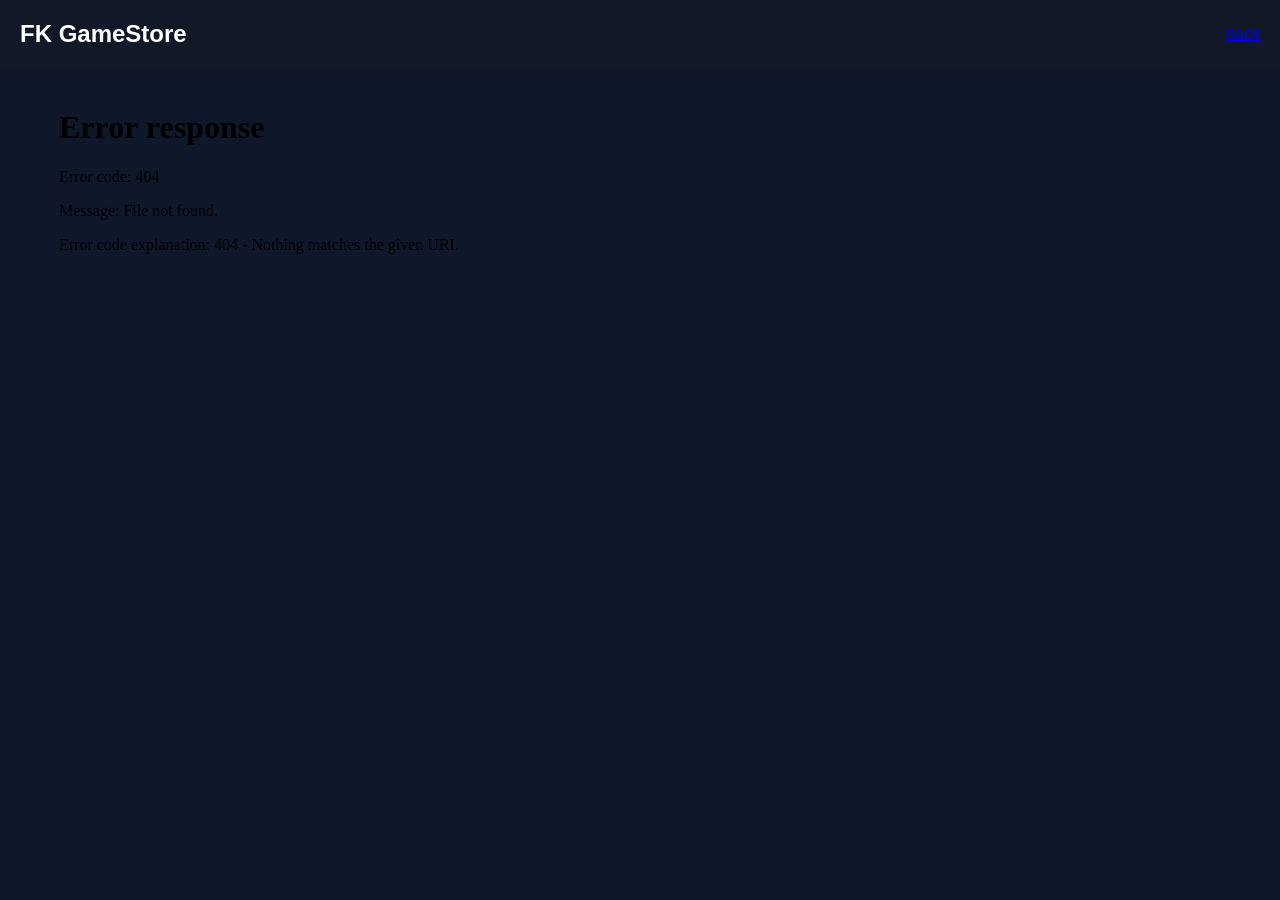
==== play.html @ efca0d67 "first commit" ====
<!DOCTYPE html>
<html lang="en">
    <head>
        <meta charset="UTF-8">
        <meta name="viewport" content="width=device-width, initial-scale=1.0">
        <title>FK GameStore</title>
        <link rel="stylesheet" href="css/style.css">

    </head>
    <body>
        <nav>
            <h1>FK GameStore</h1>
            <a href="index.html">back</a>
        </nav>
        <div class="play-container">
            <iframe id="gameFrame"></iframe>
        </div>
        <script src="js/play.js"></script>
    </body>    
</html>
---- css/style.css ----
*{
    margin: 0;
    padding: 0;
    box-sizing: border-box;
    font-family: Arial;
}                 

body{
    background: #0f172a;
    color: white;
}

nav{
    display: flex;
    justify-content: space-between;
    align-items: center;
    padding: 20px;
    background: #111827;
}

nav input{
    padding: 10px;
    border: none;
    border-radius: 8px;
}

.hero{
    text-align: center;
    padding: 40px 20px;
}

.categories{
    text-align: center;
    margin: 20px;
}

.categories button{
    padding: 10px  15px;
    margin: 5px;
    border: none;
    border-radius: 8px;
    cursor: pointer;
    transition: 0.3s;

}
.categories button:hover{
    transform: scale(1.1);
}

.grid{
    display: grid;

    grid-template-columns: repeat(auto-fit, minmax(200px, 1fr));
    gap: 20px;
    padding: 20px;
}

.card {
    background: #1e293b;
    border-radius: 12px;
    overflow: hidden;
    cursor: pointer;
    transition: 0.3s;
}

.card:hover{
    transform: translateY(-10px);
}

.card img{
    width: 100%;
    height: 140px;
    object-fit: cover;
}

card h3 {
    padding: 10px;
    font-size: 16px;
}

.card p{
    padding: 0 10px 10px;
    font-size: 12px;
    color: #94a3b8;
}

.play-container{
    display: flex;
    justify-content: center;
    padding: 20px;
}

iframe{
    width: 95%;
    height: 85vh;
    border: none;
    border-radius: 10px;
}
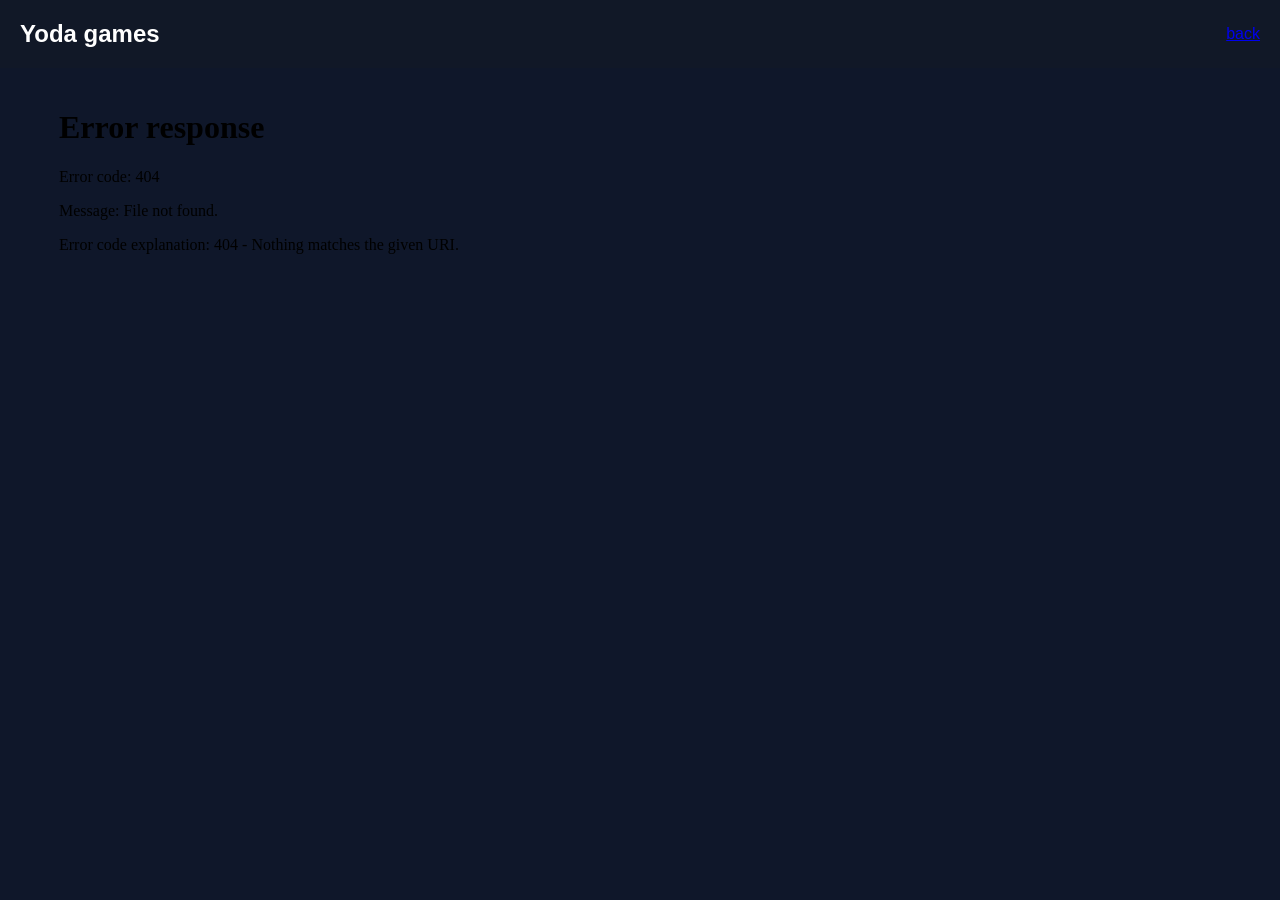
==== commit 47a6e1c3: "pushed all project" ====
--- a/play.html
+++ b/play.html
@@ -3,13 +3,13 @@
     <head>
         <meta charset="UTF-8">
         <meta name="viewport" content="width=device-width, initial-scale=1.0">
-        <title>FK GameStore</title>
+        <title>Yoda games</title>
         <link rel="stylesheet" href="css/style.css">
 
     </head>
     <body>
         <nav>
-            <h1>FK GameStore</h1>
+            <h1>Yoda games</h1>
             <a href="index.html">back</a>
         </nav>
         <div class="play-container">
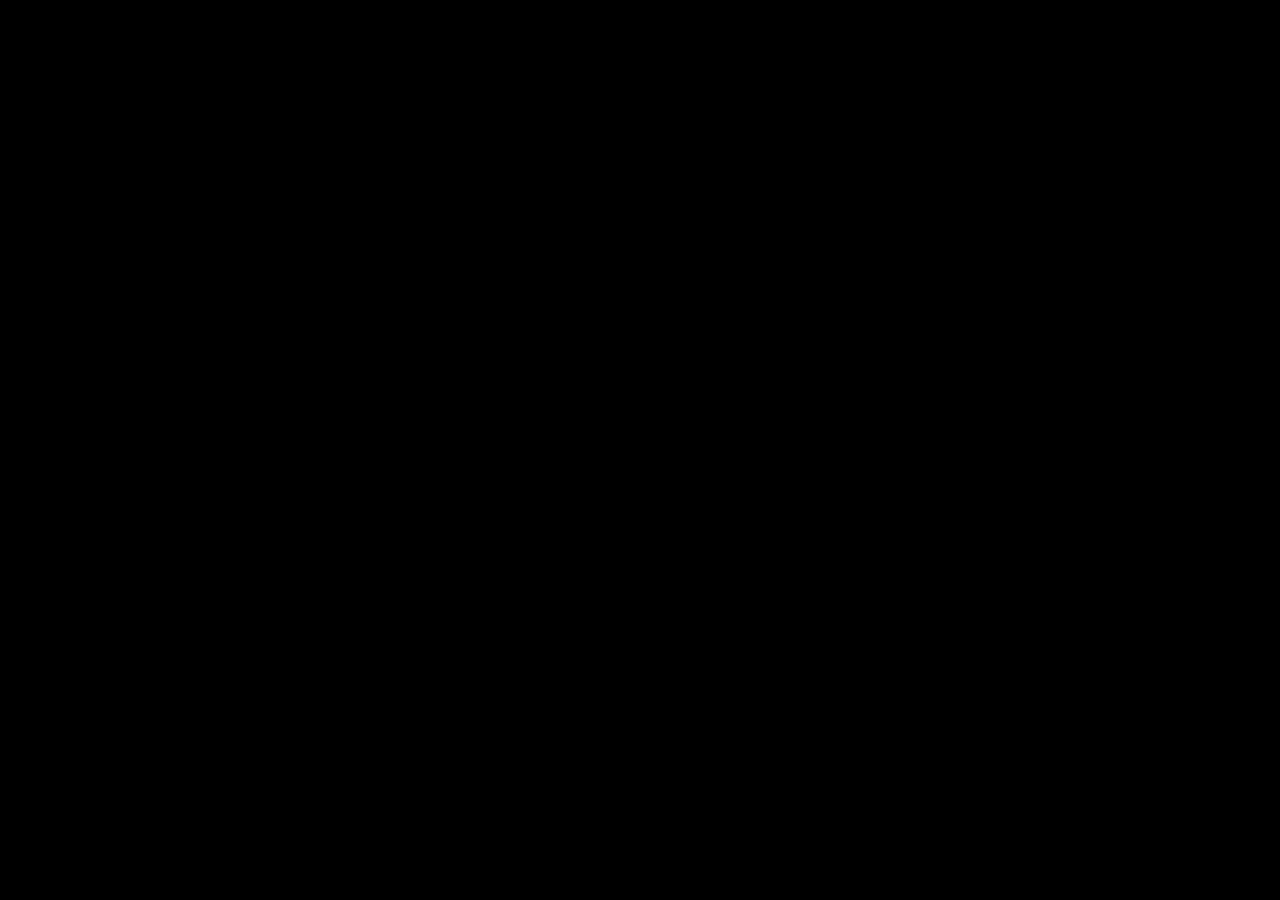
==== commit 28447d4c: "pushed all projects" ====
--- a/play.html
+++ b/play.html
@@ -17,4 +17,4 @@
         </div>
         <script src="js/play.js"></script>
     </body>    
-</html>+    
--- a/css/style.css
+++ b/css/style.css
@@ -95,4 +95,21 @@
     height: 85vh;
     border: none;
     border-radius: 10px;
-}+}
+
+.play-container {
+    position: fixed;
+    top: 0;
+    left: 0;
+    right: 0;
+    bottom: 0;
+    background: #000;
+}
+
+iframe {
+    width: 100%;
+    height: 100;
+    border: none;
+    background: #000;
+    display: block;
+}
